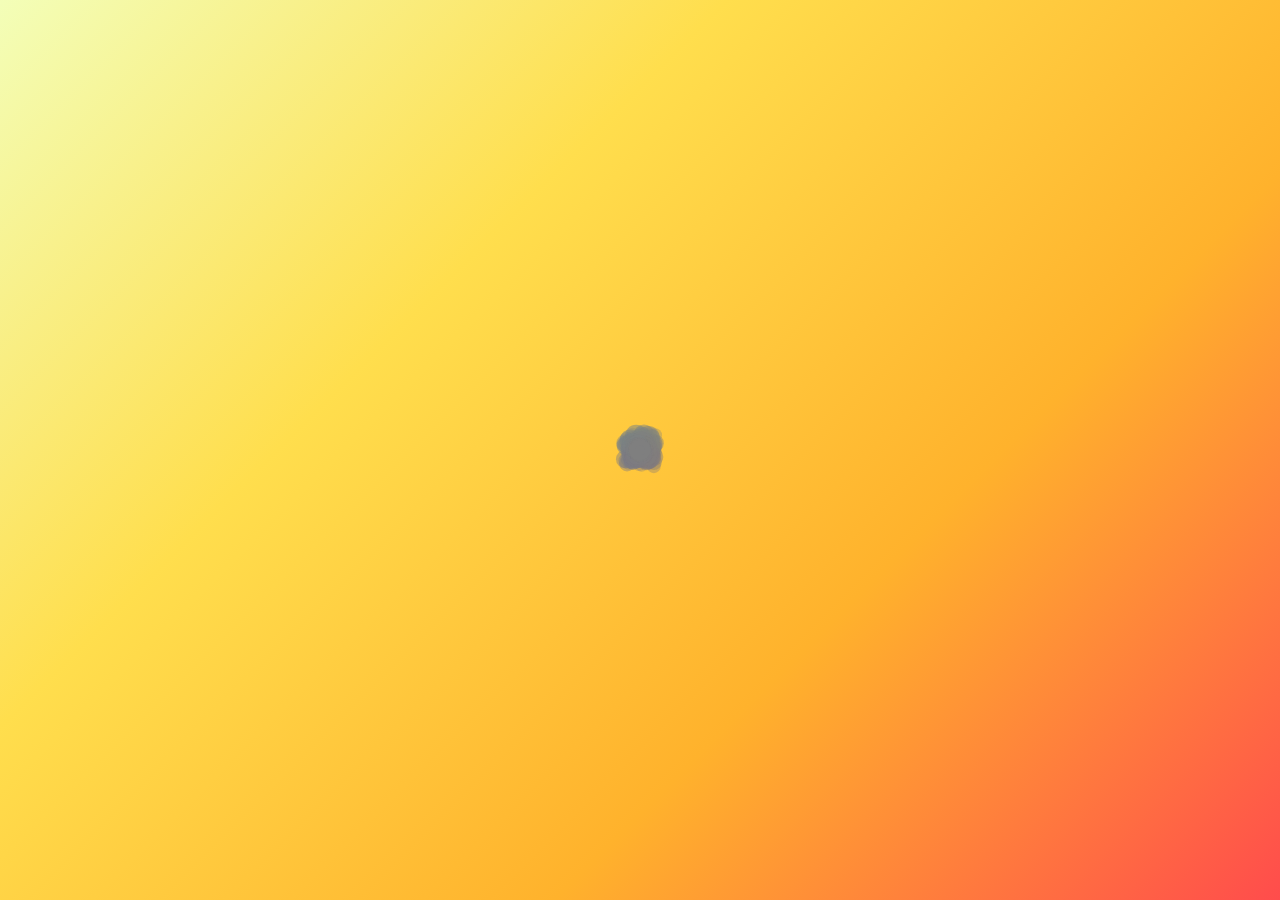
==== index.html @ 19e7b8bf "Add files via upload" ====
<!DOCTYPE html>
<html lang="en">
  <head>
    <meta charset="UTF-8" />
    <meta name="viewport" content="width=device-width, initial-scale=1.0" />
    <title>Yasmine's Birthday</title>
    <link rel="stylesheet" href="styles.css" />
  </head>
  <body>
    <canvas id="loader" width="800" height="600"></canvas>
    <!-- Click Me box -->
    <div id="merrywrap" class="hidden merrywrap">
      <div class="giftbox">
        <div class="cover">
          <div></div>
        </div>
        <div class="box"></div>
      </div>
      <div class="icons"></div>
    </div>
    <a class="giraffe hidden" href="second.html">
      <div class="circle head-circle-01"></div>
      <div class="oval head-oval-02"></div>
      <div class="oval forhead-oval-03"></div>
      <div class="oval snout-oval-04"></div>
      <div class="oval snout-oval-05"></div>
      <div class="oval snout-oval-flip-06"></div>
      <div class="circle nostrils-oval-07"></div>
      <div class="circle nostrils-oval-flip-08"></div>
      <div class="mouth-09"></div>
      <div class="circle mouth-base"></div>
      <div class="circle ear-base-10"></div>
      <div class="circle ear-base-flip-11"></div>
      <div class="circle ear-tip-12"></div>
      <div class="circle ear-tip-flip-13"></div>
      <div class="circle ear-inner-14"></div>
      <div class="circle ear-inner-flip-15"></div>
      <div class="oval horns-16"></div>
      <div class="oval horns-flip-17"></div>
      <div class="oval horns-top-18"></div>
      <div class="oval horns-top-flip-19"></div>
      <div class="eyelash-20"></div>
      <div class="eyelash-flip-21"></div>
      <div class="eyelash-20 small"></div>
      <div class="eyelash-flip-21 small"></div>
      <div class="circle eye-22"></div>
      <div class="circle eye-flip-23"></div>
      <div class="circle eyeball-24"></div>
      <div class="circle eyeball-flip-25"></div>
      <div class="circle pupil-26"></div>
      <div class="circle pupil-flip-27"></div>
      <div class="circle head-top-28"></div>
      <div class="oval spot spot-01"></div>
      <div class="oval spot spot-02"></div>
      <div class="oval spot spot-04"></div>
      <div class="oval spot spot-05"></div>
      <div class="oval spot spot-06"></div>
      <div class="oval spot spot-07"></div>
      <div class="oval spot spot-08"></div>
    </a>
    <canvas id="birthday" class="hidden"></canvas>
    <script src="./initial-box-script.js" defer></script>
    <script src="particle-loader.js" defer></script>
    <script src="fireworks.js" defer></script>
  </body>
</html>
---- styles.css ----
/* styles.css */
body {
    margin: 0;
    display: flex;
    flex-direction: column;
    justify-content: center;
    align-items: center;
    height: 100vh;
    background: linear-gradient(135deg, #F3FEB8, #FFDE4D, #FFB22C, #FF4C4C); /* Gradient background */
    font-family: Arial, sans-serif;
    overflow: hidden; /* Prevent overflow in this div */
}

h1 {
    margin: 20px;
    color: #fff;
}

#loader {
    background: rgba(255, 255, 255, 0); /* Transparent background for the canvas */
}

#loadingText {
    margin-top: 20px;
    color: #fff;
    font-size: 24px;
    font-weight: bold;
}

/* Click Me box styling */
#clickMeBox {
    display: none;
    margin-top: 20px;
    padding: 10px 20px;
    background-color: #ff69b4;
    color: #fff;
    font-size: 24px;
    font-weight: bold;
    cursor: pointer;
    border-radius: 5px;
    transition: background-color 0.3s;
}

#clickMeBox:hover {
    background-color: #ff4081;
}

.hidden {
    display: none;
}

.merrywrap {
  transition: background-color 0.5s ease;
  overflow: hidden; /* Prevent overflow in this div */
}

.giftbox {
  position: absolute;
  width: 300px;
  height: 200px;
  left: 50%;
  margin-left: -150px;
  bottom: 40px;
  z-index: 10;
}
.giftbox > div {
  background: #34495e;
  position: absolute;
}
.giftbox > div:after, .giftbox > div:before {
  position: absolute;
  content: "";
  top: 0;
}
.giftbox:after {
  position: absolute;
  color: #fff;
  width: 100%;
  content: "Click Me!";
  left: 0;
  bottom: 0;
  font-size: 24px;
  text-align: center;
  transform: rotate(-20deg);
  transform-origin: 0 0;
}
.giftbox .cover {
  width: 100%;
  top: 0;
  left: 0;
  height: 25%;
  z-index: 2;
}
.giftbox .cover:before {
  position: absolute;
  height: 100%;
  left: 50%;
  width: 50px;
  transform: translateX(-50%);
  background: #fdc56d;
}
.giftbox .cover > div {
  position: absolute;
  width: 50px;
  height: 50px;
  left: 50%;
  top: -50px;
  transform: translateX(-50%);
}
.giftbox .cover > div:before, .giftbox .cover > div:after {
  position: absolute;
  left: 0;
  top: 0;
  width: 100%;
  height: 100%;
  content: "";
  box-shadow: inset 0 0 0 15px #fdc56d;
  border-radius: 30px;
  transform-origin: 50% 100%;
}
.giftbox .cover > div:before {
  transform: translateX(-45%) skewY(40deg);
}
.giftbox .cover > div:after {
  transform: translateX(45%) skewY(-40deg);
}
.giftbox .box {
  right: 5%;
  left: 5%;
  height: 80%;
  bottom: 0;
}
.giftbox .box:before {
  width: 50px;
  height: 100%;
  left: 50%;
  transform: translateX(-50%);
  background: #fdc56d;
}
.giftbox .box:after {
  width: 100%;
  background: rgba(0, 0, 0, 0.2);
}

.step-1 .giftbox {
  animation: wobble 0.5s linear infinite forwards;
}
.step-1 .cover {
  animation: wobble 0.5s linear infinite 0.1s forwards;
}
.step-1 .icons .row span {
  opacity: 1;
}

.step-2 .giftbox:after {
  opacity: 0;
}

.step-3 .giftbox,
.step-4 .giftbox {
  opacity: 0;
  z-index: 1;
}
.step-3 .giftbox:after,
.step-4 .giftbox:after {
  opacity: 0;
}

.step-2 .giftbox .cover {
  animation: flyUp 0.4s ease-in forwards;
}
.step-2 .giftbox .box {
  animation: flyDown 0.2s ease-in 0.05s forwards;
}

@keyframes wobble {
  25% {
    transform: rotate(4deg);
  }
  75% {
    transform: rotate(-2deg);
  }
}
@keyframes flyUp {
  75% {
    opacity: 1;
  }
  100% {
    transform: translateY(-1000px) rotate(20deg);
    opacity: 0;
  }
}
@keyframes flyDown {
  75% {
    opacity: 1;
  }
  100% {
    transform: translateY(100%);
    opacity: 0;
  }
}

/* Fade-in animation for the giraffe */
@keyframes fadeIn {
    from {
        opacity: 0;
    }
    to {
        opacity: 1;
    }
}

.giraffe {
    animation: fadeIn 1s ease-in forwards;
    transform-style: preserve-3d;
    transition: transform 0.1s;
    opacity: 0; /* Start hidden */
    height: 268px;
    width: 205px;
    position: absolute;
    top: 0;
    left: 0;
    bottom: 0;
    right: 0;
    margin: auto;
}
.circle {
    width: 40px;
    height: 40px;
    position: absolute;
    margin: auto;
    -moz-border-radius: 50%;
    -webkit-border-radius: 50%;
    border-radius: 50%;
}
.oval {
    width: 100px;
    height: 50px;
    position: absolute;
    background: red;
    -moz-border-radius: 50px;
    -webkit-border-radius: 50px;
    border-radius: 50px;
}
.head-circle-01 {
    width: 140px;
    height: 127px;
    background-color: #f6d8ae;
    top: 68px;
    left: 0;
    right: 0;
}
.head-oval-02 {
    width: 126px;
    height: 178px;
    background-color: #f6d8ae;
    bottom: 29px;
    left: 0;
    right: 0;
    margin: auto;
}
.forhead-oval-03 {
    width: 60px;
    height: 87px;
    background-color: #c27a2e;
    top: 82px;
    z-index: 1;
    left: 0;
    right: 0;
    margin: auto;
}
.snout-oval-04 {
    width: 119px;
    height: 78px;
    background-color: #f3c48c;
    bottom: 30px;
    left: 0;
    right: 0;
    margin: auto;
}
.snout-oval-05 {
    width: 78px;
    height: 93px;
    background-color: #f3c48c;
    bottom: 14px;
    left: 40px;
}
.snout-oval-flip-06 {
    width: 78px;
    height: 93px;
    background-color: #f3c48c;
    bottom: 14px;
    right: 40px;
}
.nostrils-oval-07 {
    width: 16px;
    height: 6px;
    -ms-transform: rotate(204deg);
    -webkit-transform: rotate(204deg);
    transform: rotate(204deg);
    background-color: #302f2e;
    bottom: 60px;
    left: 80px;
    z-index: 4;
}
.nostrils-oval-flip-08 {
    width: 16px;
    height: 6px;
    background-color: #302f2e;
    -ms-transform: rotate(-204deg);
    -webkit-transform: rotate(-204deg);
    transform: rotate(-204deg);
    bottom: 60px;
    right: 80px;
    z-index: 4;
}
.mouth-09 {
    width: 45px;
    height: 6px;
    position: absolute;
    background-color: #302f2e;
    bottom: 30px;
    z-index: 5;
    text-align: center;
    margin: auto;
    right: 0;
    left: 0;
}
.ear-base-10 {
    width: 46px;
    height: 82px;
    -ms-transform: rotate(-143deg);
    -webkit-transform: rotate(-143deg);
    transform: rotate(-143deg);
    background-color: #f6d8ae;
    top: 28px;
    right: 8px;
    z-index: 2;
}
.ear-base-flip-11 {
    width: 46px;
    height: 82px;
    -ms-transform: rotate(143deg);
    -webkit-transform: rotate(143deg);
    transform: rotate(143deg);
    background-color: #f6d8ae;
    top: 28px;
    left: 8px;
    z-index: 2;
}
.ear-tip-12 {
    width: 26px;
    height: 36px;
    background-color: #f6d8ae;
    z-index: 2;
    top: 28px;
    right: 3px;
    -ms-transform: rotate(-139deg);
    -webkit-transform: rotate(-139deg);
    transform: rotate(-139deg);
}
.ear-tip-flip-13 {
    width: 26px;
    height: 36px;
    background-color: #f6d8ae;
    z-index: 2;
    top: 28px;
    left: 3px;
    -ms-transform: rotate(139deg);
    -webkit-transform: rotate(139deg);
    transform: rotate(139deg);
}
.ear-inner-14 {
    width: 20px;
    height: 48px;
    -ms-transform: rotate(-139deg);
    -webkit-transform: rotate(-139deg);
    transform: rotate(-139deg);
    background-color: #827163;
    z-index: 2;
    top: 42px;
    right: 19px;
}
.ear-inner-flip-15 {
    width: 20px;
    height: 48px;
    -ms-transform: rotate(139deg);
    -webkit-transform: rotate(139deg);
    transform: rotate(139deg);
    background-color: #827163;
    z-index: 2;
    top: 42px;
    left: 19px;
}
.horns-16 {
    width: 17px;
    height: 55px;
    background-color: #c27a2e;
    top: 22px;
    right: 65px;
    z-index: 1;
}
.horns-flip-17 {
    width: 17px;
    height: 55px;
    background-color: #c27a2e;
    top: 22px;
    left: 65px;
    z-index: 1;
}
.horns-top-18 {
    width: 23px;
    height: 23px;
    background-color: #827163;
    top: 18px;
    right: 62px;
    -moz-border-radius: 10px / 6px;
    -webkit-border-radius: 10px / 6px;
    border-radius: 10px / 6px;
    z-index: 1;
}
.horns-top-flip-19 {
    width: 23px;
    height: 23px;
    background-color: #827163;
    top: 18px;
    left: 62px;
    -moz-border-radius: 10px / 6px;
    -webkit-border-radius: 10px / 6px;
    border-radius: 10px / 6px;
    z-index: 1;
}
.eyelash-20 {
    width: 23px;
    height: 4px;
    position: absolute;
    background-color: #302f2e;
    z-index: 4;
    top: 121px;
    right: 36px;
    -ms-transform: rotate(7deg);
    -webkit-transform: rotate(7deg);
    transform: rotate(7deg);
}
.eyelash-20.small {
    width: 10px;
    height: 4px;
    top: 126px;
    right: 40px;
}
.eyelash-flip-21 {
    width: 23px;
    height: 4px;
    position: absolute;
    background-color: #302f2e;
    z-index: 4;
    top: 121px;
    left: 34px;
    background-color: #302f2e;
    -ms-transform: rotate(-7deg);
    -webkit-transform: rotate(-7deg);
    transform: rotate(-7deg);
}
.eyelash-flip-21.small {
    width: 10px;
    height: 4px;
    top: 126px;
    left: 40px;
}
.eye-22 {
    width: 42px;
    height: 42px;
    background-color: #f3c48c;
    left: 36px;
    top: 110px;
    z-index: 3;
}
.eye-flip-23 {
    width: 42px;
    height: 42px;
    background-color: #f3c48c;
    right: 38px;
    top: 110px;
    z-index: 3;
}
.eyeball-24 {
    width: 29px;
    height: 29px;
    background-color: #302f2e;
    right: 43px;
    top: 118px;
    z-index: 3;
}
.eyeball-flip-25 {
    width: 29px;
    height: 29px;
    background-color: #302f2e;
    left: 43px;
    top: 118px;
    z-index: 3;
}
.pupil-26 {
    width: 6px;
    height: 6px;
    background-color: #fff;
    right: 50px;
    top: 128px;
    z-index: 3;
}
.pupil-flip-27 {
    width: 6px;
    height: 6px;
    background-color: #fff;
    left: 50px;
    top: 128px;
    z-index: 3;
}
.head-top-28 {
    width: 59px;
    height: 75px;
    background-color: #fff;
    top: 1px;
}
.mouth-base {
    width: 84px;
    height: 84px;
    background: #f3b06c;
    z-index: 3;
    bottom: 0;
    left: 0;
    right: 0;
}
.spot {
    background-color: #c27a2e;
    position: absolute;
    z-index: 4;
}
.spot-01 {
    width: 18px;
    height: 24px;
    -ms-transform: rotate(-10deg);
    -webkit-transform: rotate(-10deg);
    transform: rotate(-10deg);
    bottom: 50px;
    left: 42px;
}
.spot-02 {
    width: 18px;
    height: 24px;
    -ms-transform: rotate(10deg);
    -webkit-transform: rotate(10deg);
    transform: rotate(10deg);
    bottom: 50px;
    right: 42px;
}
.spot-04 {
    width: 12px;
    height: 18px;
    -ms-transform: rotate(-12deg);
    -webkit-transform: rotate(-12deg);
    transform: rotate(-12deg);
    bottom: 80px;
    left: 42px;
}
.spot-05 {
    width: 12px;
    height: 18px;
    -ms-transform: rotate(12deg);
    -webkit-transform: rotate(12deg);
    transform: rotate(12deg);
    bottom: 80px;
    right: 42px;
}
.spot-06 {
    width: 8px;
    height: 9px;
    -ms-transform: rotate(-14deg);
    -webkit-transform: rotate(-14deg);
    transform: rotate(-14deg);
    bottom: 104px;
    left: 42px;
}
.spot-07 {
    width: 8px;
    height: 9px;
    -ms-transform: rotate(14deg);
    -webkit-transform: rotate(14deg);
    transform: rotate(14deg);
    bottom: 104px;
    right: 42px;
}
.spot-08 {
    width: 26px;
    height: 32px;
    top: 98px;
    z-index: 5;
    background-color: #302f2e;
    opacity: 0.5;
    left: 0;
    right: 0;
    margin: auto;
}
.giraffe-base-color {
    background-color: #f6d8ae;
}
.giraffe-secondary-color {
    background-color: #f3c48c;
}
.giraffe-tertiary-color {
    background-color: #f3b06c;
}
.giraffe-quinary-color {
    background-color: #827163;
}
.giraffe-quaternary-color {
    background-color: #302f2e;
}
.giraffe-white-color {
    background-color: #fff;
}



#space-giraffe {
    position: absolute;
    z-index: 9999;
    transition: transform 0.1s ease-in-out;
}
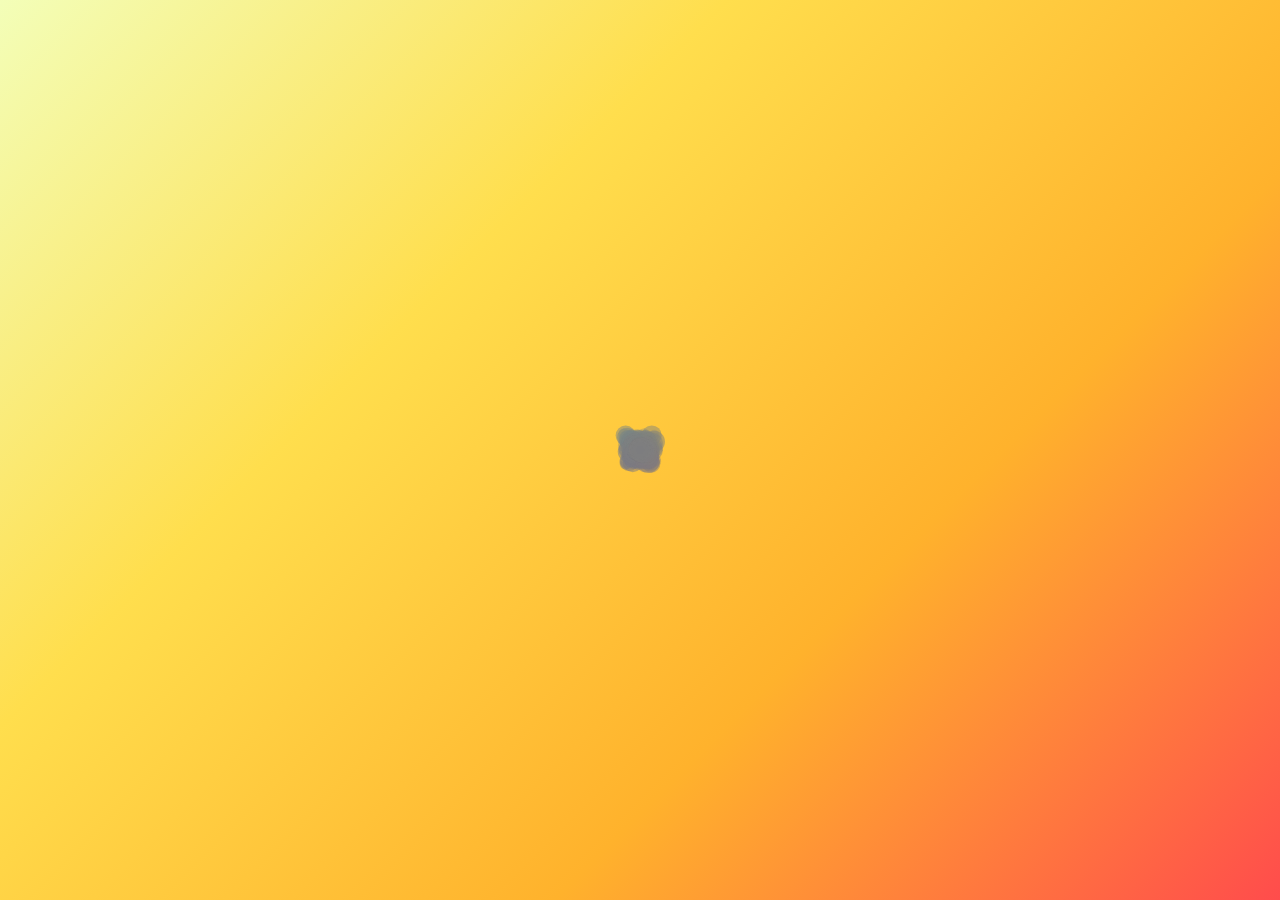
==== commit 480cb0a6: "analytics" ====
--- a/index.html
+++ b/index.html
@@ -1,6 +1,14 @@
 <!DOCTYPE html>
 <html lang="en">
   <head>
+    <script async src="https://www.googletagmanager.com/gtag/js?id=G-EMWEE3W2BG"></script>
+    <script>
+      window.dataLayer = window.dataLayer || [];
+      function gtag(){dataLayer.push(arguments);}
+      gtag('js', new Date());
+    
+      gtag('config', 'G-EMWEE3W2BG');
+    </script>
     <meta charset="UTF-8" />
     <meta name="viewport" content="width=device-width, initial-scale=1.0" />
     <title>Yasmine's Birthday</title>
